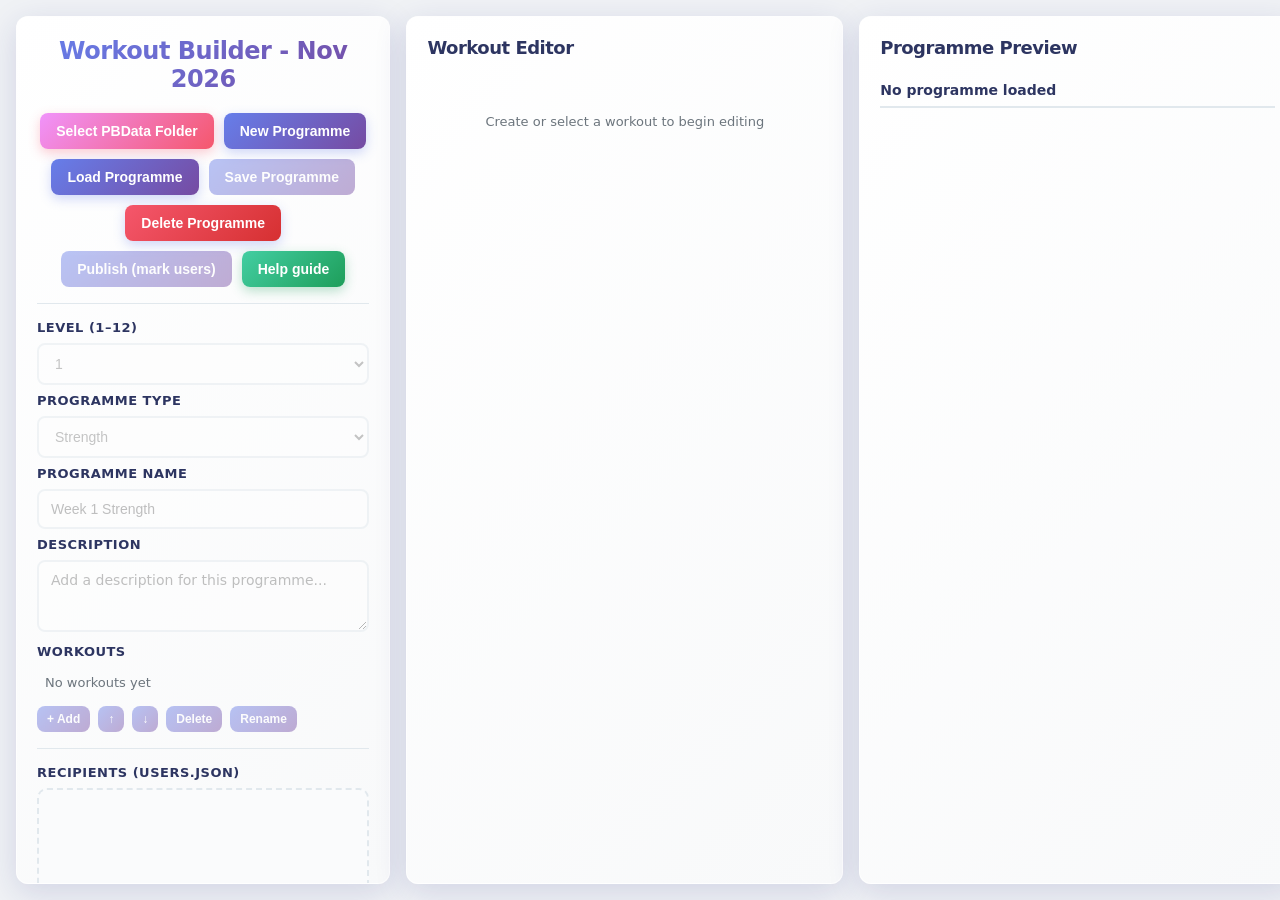
==== ProgrammeBuilder.html @ 5a9f284b "Add files via upload Add ProgrammeBuilder" ====
<!doctype html>
<html lang="en">
<head>
  <meta charset="utf-8" />
  <meta name="viewport" content="width=device-width,initial-scale=1" />
  <title>Programme Builder – Prototype</title>
  <style>
    html,body{height:100%;margin:0;font-family:'Inter',system-ui,-apple-system,BlinkMacSystemFont,'Segoe UI',Roboto,Arial,sans-serif;color:#1a1a2e;background:#f0f2f5}
    .app{display:grid;grid-template-columns:30% 35% 35%;height:100vh;gap:16px;padding:16px;box-sizing:border-box}
    .panel{background:linear-gradient(135deg, #ffffff 0%, #f8f9fa 100%);border-radius:12px;box-shadow:0 8px 32px rgba(31, 38, 135, 0.15);padding:20px;overflow:auto;border:1px solid rgba(255,255,255,0.8)}
    h2{margin:0 0 16px 0;font-size:18px;font-weight:700;color:#2d3561;letter-spacing:-0.5px}
    .controls{display:flex;gap:10px;flex-wrap:wrap;justify-content:center}
    button{padding:10px 16px;border-radius:8px;border:none;background:linear-gradient(135deg, #667eea 0%, #764ba2 100%);color:#fff;cursor:pointer;font-weight:600;font-size:14px;transition:all 0.3s ease;box-shadow:0 4px 12px rgba(102, 126, 234, 0.3)}
    button:hover{transform:translateY(-2px);box-shadow:0 6px 20px rgba(102, 126, 234, 0.4)}
    button:active{transform:translateY(0)}
    #btn-select-folder{background:linear-gradient(135deg, #f093fb 0%, #f5576c 100%);box-shadow:0 4px 12px rgba(245, 87, 108, 0.3)}
    #btn-select-folder:hover{box-shadow:0 6px 20px rgba(245, 87, 108, 0.4)}
    #btn-help{background:linear-gradient(135deg, #43cea2 0%, #1e9e5a 100%);box-shadow:0 4px 12px rgba(30, 158, 90, 0.3)}
    #btn-help:hover{box-shadow:0 6px 20px rgba(30, 158, 90, 0.4)}
    input[type=text],select,textarea{width:100%;padding:10px 12px;border-radius:8px;border:2px solid #e1e8ed;box-sizing:border-box;font-size:14px;transition:all 0.3s ease;background:#fff}
    input[type=text]:focus,select:focus,textarea:focus{outline:none;border-color:#667eea;box-shadow:0 0 0 3px rgba(102, 126, 234, 0.1)}
    .list{border:2px dashed #e1e8ed;padding:12px;border-radius:10px;min-height:40px;background:#fafbfc}
    .exercise-line{display:flex;gap:8px;align-items:center;padding:6px;border-radius:6px}
    .exercise-line.active{background:#f0f4ff}
    .col-label{font-weight:700;margin-bottom:8px;color:#2d3561;font-size:13px;text-transform:uppercase;letter-spacing:0.5px}
    .workout-list{display:flex;flex-direction:column;gap:8px}
    .workout-item{padding:12px 16px;border-radius:10px;border:2px solid #e1e8ed;cursor:pointer;background:#fff;transition:all 0.25s ease;font-weight:500;display:flex;justify-content:space-between;align-items:center}
    .workout-item:hover{border-color:#667eea;transform:translateX(4px);box-shadow:0 4px 12px rgba(102, 126, 234, 0.15)}
    .workout-item.active{border-color:#667eea;background:linear-gradient(135deg, #667eea15 0%, #764ba215 100%);box-shadow:0 4px 16px rgba(102, 126, 234, 0.2)}
    .workout-name{flex:1}
    .workout-icons{display:flex;gap:8px;opacity:0.5;transition:opacity 0.2s ease}
    .workout-item:hover .workout-icons{opacity:1}
    .workout-icon{padding:4px 6px;border-radius:4px;transition:all 0.2s ease;font-size:14px}
    .workout-icon:hover{background:rgba(102, 126, 234, 0.15);transform:scale(1.1)}
    .three-rows{display:grid;grid-template-rows:1fr 1fr 1fr;gap:12px;height:calc(100% - 40px)}
    .list-toolbar{display:flex;gap:8px;margin-top:8px}
    .program-preview{white-space:pre-wrap;font-family:'SF Mono','Monaco','Consolas',monospace;font-size:13px;line-height:1.6;color:#4a5568}
    .flex{display:flex;align-items:center;gap:8px}
    .small{font-size:12px;padding:6px 10px;box-shadow:0 2px 8px rgba(102, 126, 234, 0.2)}
    .modal{position:fixed;inset:0;background:rgba(26, 26, 46, 0.6);backdrop-filter:blur(4px);display:flex;align-items:center;justify-content:center;z-index:1000}
    .modal-card{background:#fff;padding:24px;border-radius:16px;width:400px;max-width:92%;box-shadow:0 20px 60px rgba(0,0,0,0.3);border:1px solid rgba(255,255,255,0.8)}
    .modal-card.wide{width:500px}
    .modal-header{font-size:20px;font-weight:700;margin-bottom:20px;color:#2d3561}
    .modal-buttons{display:flex;gap:10px;margin-top:20px;justify-content:flex-end}
    .btn-primary{background:linear-gradient(135deg, #667eea 0%, #764ba2 100%);color:#fff;border:none;box-shadow:0 4px 12px rgba(102, 126, 234, 0.4)}
    .btn-primary:hover{box-shadow:0 6px 20px rgba(102, 126, 234, 0.5);transform:translateY(-2px)}
    .btn-secondary{background:linear-gradient(135deg, #6c757d 0%, #495057 100%);color:#fff;border:none}
    .btn-secondary:hover{background:linear-gradient(135deg, #5a6268 0%, #343a40 100%)}
    .row{display:flex;gap:8px}
    .muted{color:#6c757d;font-size:13px}
    hr{border:none;border-top:1px solid #e1e8ed;margin:16px 0}
    .form-group{margin-bottom:16px}
    .form-label{display:block;font-weight:600;margin-bottom:8px;font-size:14px;color:#2d3561}
    .video-list{max-height:300px;overflow-y:auto;border:2px solid #e1e8ed;border-radius:10px;margin-top:8px;background:#fafbfc}
    .video-item{padding:12px 16px;cursor:pointer;border-bottom:1px solid #e1e8ed;transition:all 0.2s ease;font-weight:500}
    .video-item:hover{background:linear-gradient(90deg, #667eea10 0%, #764ba210 100%)}
    .video-item.selected{background:linear-gradient(135deg, #667eea 0%, #764ba2 100%);color:#fff;border-left:4px solid #fff;font-weight:600}
    .video-item:last-child{border-bottom:none}
    .exercise-display{padding:12px;background:#fff;border-radius:10px;margin-bottom:8px;cursor:pointer;border:2px solid #e1e8ed;transition:all 0.25s ease;box-shadow:0 2px 8px rgba(0,0,0,0.05);display:flex;justify-content:space-between;align-items:center}
    .exercise-display:hover{border-color:#667eea;transform:translateX(4px);box-shadow:0 4px 12px rgba(102, 126, 234, 0.15)}
    .exercise-display.active{background:linear-gradient(135deg, #ffeaa715 0%, #f5576c15 100%);border-color:#f5576c;box-shadow:0 4px 16px rgba(245, 87, 108, 0.2)}
    .exercise-content{flex:1}
    .exercise-edit-icon{font-size:16px;opacity:0.5;transition:all 0.2s ease;padding:4px 8px;border-radius:6px}
    .exercise-edit-icon:hover{opacity:1;background:rgba(102, 126, 234, 0.1);transform:scale(1.1)}
    .exercise-title{font-weight:700;margin-bottom:6px;color:#2d3561;font-size:14px}
    .exercise-detail{font-size:12px;color:#6c757d;margin-bottom:2px}
    #folder-status{background:linear-gradient(135deg, #667eea15 0%, #764ba215 100%);border:2px solid #667eea;border-radius:10px;padding:12px;margin-top:12px;font-weight:600;color:#2d3561}
    #meta-view{font-weight:600;color:#2d3561;font-size:14px;padding:8px 0;border-bottom:2px solid #e1e8ed}
    .app-title{font-size:24px;font-weight:800;color:#2d3561;margin-bottom:20px;text-align:center;letter-spacing:-0.5px;background:linear-gradient(135deg, #667eea 0%, #764ba2 100%);-webkit-background-clip:text;-webkit-text-fill-color:transparent;background-clip:text}
    button:disabled,input:disabled,select:disabled,textarea:disabled{opacity:0.45;cursor:not-allowed;box-shadow:none}
    button:disabled:hover,button:disabled:active{transform:none;box-shadow:none}
  </style>
</head>
<body>
  <div class="app">
    <div class="panel" id="left-panel">
      <div class="app-title">Workout Builder - Nov 2026</div>
      
      <div class="controls">
        <button id="btn-select-folder">Select PBData Folder</button>
        <button id="btn-new">New Programme</button>
        <button id="btn-load">Load Programme</button>
        <button id="btn-save">Save Programme</button>
        <button id="btn-delete-programme" style="background:linear-gradient(135deg, #f5576c 0%, #d63031 100%)">Delete Programme</button>
        <button id="btn-publish">Publish (mark users)</button>
        <button id="btn-help">Help guide</button>
      </div>
      
      <div id="folder-status" class="muted" style="margin-top:8px;padding:8px;background:#f0f8ff;border-radius:4px;display:none">
        📁 <span id="folder-name">No folder selected</span>
      </div>

      <hr />

      <div>
        <div class="col-label">Level (1–12)</div>
        <select id="level-select"></select>
      </div>

      <div style="margin-top:8px">
        <div class="col-label">Programme Type</div>
        <select id="type-select">
          <option>Strength</option>
          <option>Speed</option>
          <option>Power</option>
          <option>Endurance</option>
          <option>Fat Loss</option>
        </select>
      </div>

      <div style="margin-top:8px">
        <div class="col-label">Programme name</div>
        <input id="programme-name" type="text" placeholder="Week 1 Strength" />
      </div>

      <div style="margin-top:8px">
        <div class="col-label">Description</div>
        <textarea id="programme-description" rows="3" placeholder="Add a description for this programme..." style="resize:vertical;font-family:inherit"></textarea>
      </div>

      <div style="margin-top:8px">
        <div class="col-label">Workouts</div>
        <div class="workout-list" id="workout-list"></div>
        <div class="list-toolbar">
          <button id="add-workout" class="small">+ Add</button>
          <button id="workout-up" class="small">↑</button>
          <button id="workout-down" class="small">↓</button>
          <button id="del-workout" class="small">Delete</button>
          <button id="rename-workout" class="small">Rename</button>
        </div>
      </div>

      <hr />

      <div>
        <div class="col-label">Recipients (users.json)</div>
        <div id="recipients" class="list" style="min-height:80px"></div>
      </div>
    </div>

    <div class="panel" id="middle-panel">
      <h2>Workout Editor</h2>
      <div id="no-workout-msg" class="muted" style="text-align:center;padding:40px 20px">
        Create or select a workout to begin editing
      </div>
      <div class="three-rows" id="editor-rows" style="display:none">
        <div>
          <div class="col-label">Warm up</div>
          <div id="wu-list" class="list"></div>
          <div class="list-toolbar">
            <button id="wu-add">+ Add</button>
            <button id="wu-up">↑</button>
            <button id="wu-down">↓</button>
            <button id="wu-del">Delete</button>
          </div>
        </div>

        <div>
          <div class="col-label">Main theme</div>
          <div id="mt-list" class="list"></div>
          <div class="list-toolbar">
            <button id="mt-add">+ Add</button>
            <button id="mt-up">↑</button>
            <button id="mt-down">↓</button>
            <button id="mt-del">Delete</button>
          </div>
        </div>

        <div>
          <div class="col-label">Cool down</div>
          <div id="cd-list" class="list"></div>
          <div class="list-toolbar">
            <button id="cd-add">+ Add</button>
            <button id="cd-up">↑</button>
            <button id="cd-down">↓</button>
            <button id="cd-del">Delete</button>
          </div>
        </div>
      </div>
    </div>

    <div class="panel" id="right-panel">
      <h2>Programme Preview</h2>
      <div class="muted" id="meta-view">No programme loaded</div>
      <div style="height:12px"></div>
      <div id="preview" class="program-preview"></div>
    </div>
  </div>

  <!-- Rename Workout Modal -->
  <div id="rename-modal" class="modal" style="display:none">
    <div class="modal-card">
      <div class="modal-header">Rename Workout</div>
      <input type="text" id="rename-input" placeholder="Enter workout name" />
      <div class="modal-buttons">
        <button id="rename-cancel">Cancel</button>
        <button id="rename-confirm" class="btn-primary">Rename</button>
      </div>
    </div>
  </div>

  <!-- Add Exercise Modal -->
  <div id="exercise-modal" class="modal" style="display:none">
    <div class="modal-card wide">
      <div class="modal-header" id="exercise-modal-title">Add Exercise</div>
      
      <div class="form-group">
        <label class="form-label">Choose exercise that has a demo video</label>
        <button id="browse-video-btn" style="width:100%">Browse for Video...</button>
        <div id="selected-video" class="muted" style="margin-top:8px">No video selected</div>
      </div>

      <div class="form-group">
        <label class="form-label">Describe exercise that has no accompanying video</label>
        <input type="text" id="exercise-name" placeholder="e.g., Complex 1, Custom arm pyramid" />
        <div class="muted" style="margin-top:6px">Fills in automatically when you select a video. For an exercise with no video, leave the video empty and type the name yourself.</div>
      </div>

      <div class="form-group">
        <label class="form-label">Load</label>
        <input type="text" id="exercise-load" placeholder="e.g., 20kg, bodyweight, resistance band" />
      </div>

      <div class="form-group">
        <label class="form-label">Organization</label>
        <input type="text" id="exercise-org" placeholder="e.g., 3 sets of 10, to failure, 30 secs x 3" />
      </div>

      <div class="form-group">
        <label class="form-label">Coaching Point</label>
        <input type="text" id="exercise-coaching" placeholder="e.g., slow down, fast up" />
      </div>

      <div class="modal-buttons">
        <button id="exercise-cancel">Cancel</button>
        <button id="exercise-confirm" class="btn-primary">Add Exercise</button>
      </div>
    </div>
  </div>

  <!-- Video Picker Modal -->
  <div id="video-picker-modal" class="modal" style="display:none">
    <div class="modal-card wide">
      <div class="modal-header">Select Video</div>
      
      <div class="form-group" style="margin-bottom:12px">
        <input type="text" id="video-search" placeholder="Search exercises..." style="margin-bottom:8px" />
        <div style="display:flex;gap:8px;flex-wrap:wrap">
          <label style="display:flex;align-items:center;gap:4px;cursor:pointer">
            <input type="checkbox" id="filter-barbell" class="equipment-filter" value="barbell" />
            <span>Barbell</span>
          </label>
          <label style="display:flex;align-items:center;gap:4px;cursor:pointer">
            <input type="checkbox" id="filter-dumbbell" class="equipment-filter" value="dumbbell" />
            <span>Dumbbell</span>
          </label>
          <label style="display:flex;align-items:center;gap:4px;cursor:pointer">
            <input type="checkbox" id="filter-band" class="equipment-filter" value="band" />
            <span>Band</span>
          </label>
        </div>
      </div>
      
      <div id="video-picker-list" class="video-list"></div>
      <div class="modal-buttons">
        <button id="video-picker-cancel">Cancel</button>
        <button id="video-picker-confirm" class="btn-primary">Select</button>
      </div>
    </div>
  </div>

  <!-- Programme Picker Modal -->
  <div id="programme-picker-modal" class="modal" style="display:none">
    <div class="modal-card">
      <div class="modal-header">Load Programme</div>
      <div id="programme-picker-list" class="video-list"></div>
      <div class="modal-buttons">
        <button id="programme-picker-cancel">Cancel</button>
        <button id="programme-picker-confirm" class="btn-primary">Load</button>
      </div>
    </div>
  </div>

  <!-- Delete Programme unavailable message -->
  <div id="delete-unavailable-modal" class="modal" style="display:none">
    <div class="modal-card">
      <div class="modal-header">Delete Programme</div>
      <div>Programme deletion is currently only available via the Azure portal.</div>
      <div class="modal-buttons">
        <button id="delete-unavailable-close" class="btn-primary">Close</button>
      </div>
    </div>
  </div>

  <!-- Delete Programme Modal -->
  <div id="delete-programme-modal" class="modal" style="display:none">
    <div class="modal-card">
      <div class="modal-header">Delete Programme</div>
      <div id="delete-programme-list" class="video-list"></div>
      <div class="modal-buttons">
        <button id="delete-programme-cancel">Cancel</button>
        <button id="delete-programme-confirm" style="background:linear-gradient(135deg, #f5576c 0%, #d63031 100%);color:#fff;border:none">Delete Selected</button>
      </div>
    </div>
  </div>

  <!-- Help guide: opened in a new tab by the "Help guide" button -->
  <script type="text/html" id="help-template">
<!doctype html>
<html lang="en">
<head>
  <meta charset="utf-8" />
  <meta name="viewport" content="width=device-width,initial-scale=1" />
  <title>Workout Builder – Help Guide</title>
  <style>
    html{scroll-behavior:smooth}
    body{margin:0;background:#f0f2f5;color:#1a1a2e;font-family:'Inter',system-ui,-apple-system,BlinkMacSystemFont,'Segoe UI',Roboto,Arial,sans-serif;line-height:1.6;font-size:16px}
    .wrap{max-width:860px;margin:0 auto;padding:32px 20px 80px}
    header{text-align:center;margin-bottom:28px}
    h1{font-size:30px;margin:0 0 6px 0;color:#2d3561;letter-spacing:-0.5px}
    .sub{color:#6c757d;margin:0}
    .card{background:#fff;border-radius:12px;box-shadow:0 8px 32px rgba(31,38,135,0.12);padding:24px 28px;margin-bottom:20px}
    h2{font-size:22px;color:#2d3561;margin:0 0 12px 0;padding-top:4px}
    h3{font-size:17px;color:#2d3561;margin:22px 0 8px 0}
    p{margin:0 0 12px 0}
    ul,ol{margin:0 0 12px 0;padding-left:22px}
    li{margin-bottom:6px}
    a{color:#5a67d8}
    .toc ol{columns:2;column-gap:32px;padding-left:22px}
    .toc li{break-inside:avoid}
    .btn{display:inline-block;padding:2px 10px;border-radius:6px;background:linear-gradient(135deg,#667eea 0%,#764ba2 100%);color:#fff;font-weight:600;font-size:14px;white-space:nowrap}
    .btn.red{background:linear-gradient(135deg,#f5576c 0%,#d63031 100%)}
    .btn.grey{background:#adb5bd}
    .label{font-weight:700;color:#2d3561}
    .note,.warn,.tip{border-radius:10px;padding:12px 16px;margin:14px 0}
    .tip{background:#eef7ee;border-left:5px solid #38a169}
    .note{background:#eef2ff;border-left:5px solid #667eea}
    .warn{background:#fff4e5;border-left:5px solid #ed8936}
    .note b,.warn b,.tip b{display:block;margin-bottom:2px}
    table{border-collapse:collapse;width:100%;margin:8px 0 14px 0;font-size:15px}
    th,td{border:1px solid #e1e8ed;padding:8px 10px;text-align:left;vertical-align:top}
    th{background:#f4f6fb;color:#2d3561}
    code{background:#f4f6fb;border-radius:4px;padding:1px 6px;font-size:14px}
    .top{font-size:13px;margin-top:14px;text-align:right}
    @media (max-width:640px){.toc ol{columns:1}.card{padding:18px}}
    @media print{body{background:#fff}.card{box-shadow:none;border:1px solid #ddd;page-break-inside:avoid}.top{display:none}}
  </style>
</head>
<body>
<div class="wrap">

  <header>
    <h1>Workout Builder – Help Guide</h1>
    <p class="sub">How to create a training programme and save it to Azure, step by step.</p>
  </header>

  <div class="card toc" id="top">
    <h2>Contents</h2>
    <ol>
      <li><a href="#before">Before you start</a></li>
      <li><a href="#screen">The screen at a glance</a></li>
      <li><a href="#quickstart">Quick start: your first programme</a></li>
      <li><a href="#begin">Starting: New or Load</a></li>
      <li><a href="#details">Programme details</a></li>
      <li><a href="#workouts">Workouts</a></li>
      <li><a href="#exercises">Adding an exercise</a></li>
      <li><a href="#editing">Editing, moving and deleting exercises</a></li>
      <li><a href="#preview">Checking your work (Programme Preview)</a></li>
      <li><a href="#saving">Saving to Azure</a></li>
      <li><a href="#loading">Loading and deleting saved programmes</a></li>
      <li><a href="#publish">Publish and Recipients</a></li>
      <li><a href="#careful">Important things to know</a></li>
      <li><a href="#trouble">Troubleshooting</a></li>
    </ol>
  </div>

  <div class="card" id="before">
    <h2>1. Before you start</h2>
    <ul>
      <li>You need an internet connection. Programmes are saved to, and loaded from, Azure (the online storage the PT Me app uses). Nothing is saved on your own computer.</li>
      <li>Leave the page open while you work. If you close or refresh it, anything you haven't saved is lost.</li>
      <li>The exercises you can choose from come from a list of demo videos that has already been set up for you. If a video you expect is missing, see <a href="#trouble">Troubleshooting</a>.</li>
      <li>You do not need to use the <span class="btn">Select PBData Folder</span> button (if you can see it). Ignore it.</li>
    </ul>
    <div class="top"><a href="#top">↑ Back to contents</a></div>
  </div>

  <div class="card" id="screen">
    <h2>2. The screen at a glance</h2>
    <p>The page has three columns.</p>
    <table>
      <tr><th style="width:26%">Column</th><th>What it is for</th></tr>
      <tr><td class="label">Left</td><td>The buttons for starting, loading, saving and deleting, plus the programme's details (level, type, name, description) and its list of workouts.</td></tr>
      <tr><td class="label">Middle: Workout Editor</td><td>Where you build the selected workout. It has three sections: <b>Warm up</b>, <b>Main theme</b> and <b>Cool down</b>.</td></tr>
      <tr><td class="label">Right: Programme Preview</td><td>A plain-text summary of the whole programme, updating as you work. Use it to check everything reads correctly.</td></tr>
    </table>
    <div class="note"><b>Greyed-out buttons and boxes</b>Many controls are faded until you've started a programme (see <a href="#begin">Starting: New or Load</a>). That's normal. <span class="btn">Publish</span> stays faded until the programme contains at least one exercise.</div>
    <div class="top"><a href="#top">↑ Back to contents</a></div>
  </div>

  <div class="card" id="quickstart">
    <h2>3. Quick start: your first programme</h2>
    <p>This is the whole job from start to finish. Each step is explained in more detail in the sections after it.</p>
    <ol>
      <li>Click <span class="btn">New Programme</span>, type a name (for example <code>Week 1 Strength</code>) and click OK.</li>
      <li>On the left, choose the <b>Level</b> (1–12) and <b>Programme Type</b>, and add a <b>Description</b> if you wish.</li>
      <li>A first workout, <b>Workout 1</b>, is created for you. Click <span class="btn">Rename</span> if you want a different name.</li>
      <li>In the middle column, under <b>Warm up</b>, click <span class="btn">+ Add</span>.</li>
      <li>Click <span class="btn">Browse for Video...</span>, search for the exercise, click it, then click <span class="btn">Select</span>.</li>
      <li>Fill in <b>Load</b>, <b>Organization</b> and <b>Coaching Point</b>, then click <span class="btn">Add Exercise</span>.</li>
      <li>Repeat steps 4–6 to build up <b>Warm up</b>, <b>Main theme</b> and <b>Cool down</b>.</li>
      <li>Add more workouts with <span class="btn">+ Add</span> in the Workouts list (or copy one with the 📋 icon) and fill them in the same way.</li>
      <li>Read through the <b>Programme Preview</b> on the right to check it.</li>
      <li>Click <span class="btn">Save Programme</span>. Wait for the message <code>Saved to ptme-admin-programmes/…</code>. You're done.</li>
    </ol>
    <div class="top"><a href="#top">↑ Back to contents</a></div>
  </div>

  <div class="card" id="begin">
    <h2>4. Starting: New or Load</h2>
    <p>When the page first opens, most of the screen is greyed out. You have to either start a new programme or open a saved one.</p>

    <h3>Start a new programme</h3>
    <ol>
      <li>Click <span class="btn">New Programme</span>.</li>
      <li>A small box asks for the programme name. Type it and click OK. (You can change it later.)</li>
      <li>The programme is created with one empty workout called <b>Workout 1</b>, and all the left-hand boxes become usable.</li>
    </ol>

    <h3>Open a saved programme</h3>
    <ol>
      <li>Click <span class="btn">Load Programme</span>.</li>
      <li>A list of every saved programme in Azure appears. Click the one you want (it turns purple).</li>
      <li>Click <span class="btn">Load</span>. A message confirms <code>Loaded: …</code>.</li>
    </ol>
    <div class="warn"><b>Careful</b>Starting a new programme or loading another one replaces whatever is on screen, and it does <u>not</u> ask whether you want to save first. Save your work before you do either.</div>
    <div class="top"><a href="#top">↑ Back to contents</a></div>
  </div>

  <div class="card" id="details">
    <h2>5. Programme details</h2>
    <p>These are in the left column, under the buttons.</p>
    <table>
      <tr><th style="width:26%">Box</th><th>What to enter</th></tr>
      <tr><td class="label">Level (1–12)</td><td>The PT Me level this programme is for.</td></tr>
      <tr><td class="label">Programme Type</td><td>Choose one: Strength, Speed, Power, Endurance or Fat Loss.</td></tr>
      <tr><td class="label">Programme name</td><td>The name of the programme, for example <code>Week 1 Strength</code>.</td></tr>
      <tr><td class="label">Description</td><td>A short description of the programme. Optional, but helpful.</td></tr>
    </table>
    <p>Changes appear in the Programme Preview straight away.</p>
    <div class="note"><b>About the saved file name</b>The first time you save, the file is named automatically from the date, name, level and type, for example <code>2026-11-05_Week-1-Strength_Level3_Strength.json</code>. If you change the name, level or type <u>after</u> the first save, the file keeps its original name. The new details are still saved inside it. See <a href="#saving">Saving to Azure</a>.</div>
    <div class="top"><a href="#top">↑ Back to contents</a></div>
  </div>

  <div class="card" id="workouts">
    <h2>6. Workouts</h2>
    <p>A programme is made up of workouts. They are listed in the left column under <b>Workouts</b>. The workout with the coloured outline is the one you're currently editing in the middle column.</p>

    <h3>Select a workout</h3>
    <p>Click its name. The middle column changes to show that workout.</p>

    <h3>Add a workout</h3>
    <p>Click <span class="btn">+ Add</span> under the Workouts list. It is named <b>Workout 2</b>, <b>Workout 3</b> and so on, and is selected straight away.</p>

    <h3>Rename a workout</h3>
    <p>Select it and click <span class="btn">Rename</span>, or hover over it and click the ✏️ icon. Type the new name and click <span class="btn">Rename</span> (or press Enter).</p>

    <h3>Copy a workout</h3>
    <p>Hover over the workout and click the 📋 icon. An identical copy named <b>… (Copy)</b> is placed straight after it. This is the quickest way to build similar workouts: copy one, then change the exercises that differ.</p>

    <h3>Change the order</h3>
    <p>Select the workout, then use <span class="btn">↑</span> or <span class="btn">↓</span> to move it up or down the list.</p>

    <h3>Delete a workout</h3>
    <p>Select it and click <span class="btn">Delete</span>, or hover and click the 🗑️ icon. You'll be asked to confirm. This removes the workout and every exercise in it.</p>
    <div class="top"><a href="#top">↑ Back to contents</a></div>
  </div>

  <div class="card" id="exercises">
    <h2>7. Adding an exercise</h2>
    <p>Each workout has three sections in the middle column: <b>Warm up</b>, <b>Main theme</b> and <b>Cool down</b>. Each has its own <span class="btn">+ Add</span> button. Click the one for the section you want to add to.</p>
    <p>The <b>Add Exercise</b> box that opens has two ways to name the exercise. Use whichever fits.</p>

    <h3>A. An exercise that has a demo video</h3>
    <ol>
      <li>Under <b>Choose exercise that has a demo video</b>, click <span class="btn">Browse for Video...</span>.</li>
      <li>A list of videos appears. Type in the search box to narrow it down, or tick <b>Barbell</b>, <b>Dumbbell</b> or <b>Band</b> to show only exercises using that equipment.</li>
      <li>Click the exercise you want (it turns purple), then click <span class="btn">Select</span>.</li>
      <li>The exercise name fills in automatically, for example <b>Goblet Squat</b>. You can change the wording in the name box if you wish.</li>
    </ol>
    <div class="note"><b>Only the right videos are shown</b>Each section shows only its own videos: Warm up shows videos starting <code>wu_</code>, Main theme shows <code>mt_</code>, and Cool down shows <code>cd_</code>. If an exercise isn't in the list, check you're adding it to the right section.</div>
    <div class="tip"><b>Search and tick-boxes are remembered</b>The picker remembers your last search and ticked boxes. If the list looks shorter than expected, check whether a search term or tick-box is still set from last time.</div>

    <h3>B. A custom exercise with no video</h3>
    <p>For something with no demo video, such as <i>Complex 1</i> or <i>Custom arm pyramid</i>:</p>
    <ol>
      <li>Leave the video part empty.</li>
      <li>Under <b>Describe exercise that has no accompanying video</b>, type the name the athletes will recognise.</li>
    </ol>
    <p>You must give the exercise a name <u>or</u> pick a video. If you do neither, you'll be asked to.</p>

    <h3>C. The three details (needed for every exercise)</h3>
    <table>
      <tr><th style="width:26%">Box</th><th>What to enter</th></tr>
      <tr><td class="label">Load</td><td>What the athlete uses or lifts. For example <code>20kg</code>, <code>bodyweight</code>, <code>resistance band</code>.</td></tr>
      <tr><td class="label">Organization</td><td>How the work is organised. For example <code>3 sets of 10</code>, <code>to failure</code>, <code>30 secs x 3</code>.</td></tr>
      <tr><td class="label">Coaching Point</td><td>The key instruction for the athlete. For example <code>slow down, fast up</code>.</td></tr>
    </table>
    <p>All three must be filled in, or the exercise won't be added.</p>
    <p>When you're ready, click <span class="btn">Add Exercise</span>. It appears at the bottom of that section's list. To leave without adding anything, click <span class="btn">Cancel</span>, or click on the dark area outside the box.</p>
    <div class="top"><a href="#top">↑ Back to contents</a></div>
  </div>

  <div class="card" id="editing">
    <h2>8. Editing, moving and deleting exercises</h2>
    <p>Each exercise appears as a card showing its name, Load, Org (Organization) and CP (Coaching Point).</p>
    <table>
      <tr><th style="width:26%">To…</th><th>Do this</th></tr>
      <tr><td class="label">Select an exercise</td><td>Click its card. It gets a pink outline. The <span class="btn">↑</span>, <span class="btn">↓</span> and <span class="btn">Delete</span> buttons under that section act on the selected exercise.</td></tr>
      <tr><td class="label">Edit it</td><td>Click the ✏️ on the card, or double-click the card. Change anything, then click <span class="btn">Save Changes</span>.</td></tr>
      <tr><td class="label">Change its video</td><td>Edit it, click <span class="btn">Browse for Video...</span> and choose another. The name updates automatically only if you hadn't typed your own name.</td></tr>
      <tr><td class="label">Move it</td><td>Select it, then click <span class="btn">↑</span> or <span class="btn">↓</span>. Moves are within that section only.</td></tr>
      <tr><td class="label">Delete it</td><td>Select it, then click <span class="btn">Delete</span> and confirm.</td></tr>
    </table>
    <div class="warn"><b>No undo, and no "remove video"</b>Deleted exercises and workouts can't be brought back. Also, once an exercise has a video you can swap it for another one but can't remove it. To make it a no-video exercise, delete it and add it again as a custom one.</div>
    <div class="top"><a href="#top">↑ Back to contents</a></div>
  </div>

  <div class="card" id="preview">
    <h2>9. Checking your work (Programme Preview)</h2>
    <p>The right-hand column shows the whole programme as plain text: the programme details, then every workout with its Warm up, Main theme and Cool down exercises, each with its Load, Org and CP.</p>
    <p>Read it through before you save. It's the best way to catch typos, missing exercises or a wrong level.</p>
    <div class="top"><a href="#top">↑ Back to contents</a></div>
  </div>

  <div class="card" id="saving">
    <h2>10. Saving to Azure</h2>
    <ol>
      <li>Click <span class="btn">Save Programme</span>.</li>
      <li>Wait a moment. A message appears: <code>Saved to ptme-admin-programmes/&lt;file name&gt;</code>. If you don't see that message, it hasn't saved. See <a href="#trouble">Troubleshooting</a>.</li>
    </ol>
    <h3>New programmes and re-saving</h3>
    <ul>
      <li><b>First save of a new programme:</b> a new file is created, named from the date, programme name, level and type.</li>
      <li><b>Saving a programme you loaded, or have already saved:</b> the same file is overwritten with your latest version. No duplicate is created.</li>
    </ul>
    <div class="warn"><b>Overwriting replaces the old version</b>There is no history, so you can't go back to an earlier version of a saved programme. If you want to keep the original while experimenting, ask for help to save a copy first.</div>
    <div class="tip"><b>Save often</b>Save every few minutes while you're building a long programme, not just at the end.</div>
    <div class="top"><a href="#top">↑ Back to contents</a></div>
  </div>

  <div class="card" id="loading">
    <h2>11. Loading and deleting saved programmes</h2>
    <h3>Loading</h3>
    <p>See <a href="#begin">Starting: New or Load</a>. Once loaded, the programme can be edited and saved over the original.</p>
    <h3>Deleting a saved programme</h3>
    <p>Deleting can't be done from this tool at the moment. If you click the red <span class="btn red">Delete Programme</span> button, a message tells you that programme deletion is currently only available via the Azure portal.</p>
    <p>To delete a programme, ask whoever manages the Azure storage. They remove the file from the <code>ptme-admin-programmes</code> container in the Azure portal.</p>
    <div class="warn"><b>Permanent</b>Deleting a file from Azure can't be undone. Make sure the right file name is given.</div>
    <div class="top"><a href="#top">↑ Back to contents</a></div>
  </div>

  <div class="card" id="publish">
    <h2>12. Publish and Recipients</h2>
    <p>The <span class="btn">Publish</span> button and the <b>Recipients</b> box at the bottom of the left column are not switched on yet. Clicking Publish does nothing for now.</p>
    <p>Publish only becomes clickable once your programme has at least one exercise. For now, a saved programme is stored in Azure but isn't sent to any users from this tool.</p>
    <div class="top"><a href="#top">↑ Back to contents</a></div>
  </div>

  <div class="card" id="careful">
    <h2>13. Important things to know</h2>
    <ul>
      <li><b>No warning about unsaved work.</b> Starting a new programme, loading another, refreshing the page or closing the tab all discard your changes without asking.</li>
      <li><b>No undo.</b> Deleting a workout, an exercise or a saved programme is final.</li>
      <li><b>Saving overwrites.</b> Re-saving replaces the previous version in Azure.</li>
      <li><b>Pop-up boxes need an answer.</b> Messages and confirmations appear as pop-ups at the top of the browser. Read them. They tell you whether something worked.</li>
      <li><b>Clicking the dark area outside a box closes it</b> without saving what you typed in it.</li>
      <li><b>Keep to the section.</b> Warm up, Main theme and Cool down only offer their own videos. Pick the section first.</li>
    </ul>
    <div class="top"><a href="#top">↑ Back to contents</a></div>
  </div>

  <div class="card" id="trouble">
    <h2>14. Troubleshooting</h2>
    <table>
      <tr><th style="width:34%">What you see</th><th>What to do</th></tr>
      <tr><td>Most boxes and buttons are faded</td><td>Normal until you click <b>New Programme</b> or <b>Load Programme</b>.</td></tr>
      <tr><td>"Select a workout first" or "Select a workout to…"</td><td>Click a workout's name in the left column, then try again.</td></tr>
      <tr><td>"Select an exercise to delete / move"</td><td>Click an exercise card in that section (pink outline), then try again.</td></tr>
      <tr><td>"All fields (Load, Organization, Coaching Point) are required"</td><td>Fill in all three boxes. Use something short like <code>n/a</code> if one genuinely doesn't apply.</td></tr>
      <tr><td>"Please type an exercise name, or select a video"</td><td>Add one or the other in the Add Exercise box.</td></tr>
      <tr><td>An exercise I expect isn't in the video list</td><td>1) Check you clicked <b>+ Add</b> in the right section (Warm up, Main theme or Cool down). 2) Clear the search box and untick Barbell/Dumbbell/Band. 3) If it still isn't there, its video hasn't been added to the exercise list yet. Ask the person who looks after the videos, or add it as a custom exercise.</td></tr>
      <tr><td>"ExerciseList.txt was not found…"</td><td>The list of videos is missing from Azure. Tell whoever manages the Azure storage.</td></tr>
      <tr><td>"No programme files found…"</td><td>Nothing has been saved to Azure yet. Create a new programme instead.</td></tr>
      <tr><td>"Could not reach Azure…" (network or CORS)</td><td>Check your internet connection and try again. If it keeps happening on a good connection, tell whoever manages the Azure storage and quote the message.</td></tr>
      <tr><td>"…failed (HTTP 401 / 403)"</td><td>Azure refused permission. Tell whoever manages the Azure storage and quote the message.</td></tr>
      <tr><td>"Error saving programme…"</td><td>Your work has <u>not</u> been saved. Don't close the page. Try again in a moment, and if it keeps failing, tell whoever manages the Azure storage.</td></tr>
      <tr><td>Clicking <b>Help guide</b> does nothing</td><td>Your browser may have blocked the pop-up. Allow pop-ups for this page and click it again.</td></tr>
    </table>
    <div class="top"><a href="#top">↑ Back to contents</a></div>
  </div>

</div>
<!--HELP_SCRIPT-->
</body>
</html>

  </script>

  <script>
    let state = { 
      programme: null, 
      currentFilename: null, // File on disk that the loaded programme came from / was last saved to
      renderedWorkoutIndex: -1, // Which workout the exercise editor was last showing
      activeWorkoutIndex: -1,
      activeExercises: { warmUp: -1, mainTheme: -1, coolDown: -1 },
      currentComponent: null, // 'warmUp', 'mainTheme', or 'coolDown'
      editingExerciseIndex: -1,
      selectedVideoFile: null,
      lastAutoName: '', // Name most recently filled in automatically from a video
      pbDataHandle: null, // File System Access API handle
      useFSAPI: false, // Whether File System Access API is available
      availableVideos: [], // List of videos for picker
      allVideos: [], // Unfiltered list
      selectedVideoInPicker: null,
      availableProgrammes: [], // List of programmes for picker
      selectedProgrammeInPicker: null,
      programmesToDelete: [], // List of programmes for deletion
      videoSearchTerm: '', // Persist search between uses
      videoEquipmentFilters: [] // Persist equipment filters
    }

    function $(id){ return document.getElementById(id) }

    // Makes text safe to put inside HTML (so characters like < > & can't break the display)
    function escapeHtml(value){
      return String(value === undefined || value === null ? '' : value)
        .replace(/&/g, '&amp;')
        .replace(/</g, '&lt;')
        .replace(/>/g, '&gt;')
        .replace(/"/g, '&quot;')
        .replace(/'/g, '&#39;')
    }

    // Forget which exercise was last clicked in each section (nothing selected)
    function resetActiveExercises(){
      state.activeExercises = { warmUp: -1, mainTheme: -1, coolDown: -1 }
    }

    // Opens the help guide (stored in the page as #help-template) in a new browser tab
    function openHelpGuide(){
      // Small script so the index links scroll smoothly to their sections inside the help tab
      const helpScript = "document.addEventListener('click',function(e){var a=e.target.closest('a[href^=\"#\"]');if(!a)return;e.preventDefault();var t=document.getElementById(a.getAttribute('href').slice(1));if(t){t.scrollIntoView({behavior:'smooth',block:'start'})}})"
      const html = $('help-template').textContent
        .replace('<!--HELP_SCRIPT-->', '<scr' + 'ipt>' + helpScript + '</scr' + 'ipt>')
      const blob = new Blob([html], { type: 'text/html' })
      const url = URL.createObjectURL(blob)
      const tab = window.open(url, '_blank')
      if(!tab) {
        alert('Your browser blocked the help guide from opening. Please allow pop-ups for this page and try again.')
      }
    }

    function initUI(){
      // Check if File System Access API is available
      if('showDirectoryPicker' in window) {
        state.useFSAPI = true
        $('btn-select-folder').style.display = 'inline-block'
      } else {
        $('btn-select-folder').style.display = 'none'
        console.log('File System Access API not available - using fallback file inputs')
      }
      
      // Populate level dropdown
      for(let i=1; i<=12; i++){ 
        let o = document.createElement('option')
        o.value = i
        o.textContent = i
        $('level-select').appendChild(o)
      }
      
      // Button handlers
      $('btn-select-folder').onclick = selectPBDataFolder
      $('btn-help').onclick = openHelpGuide
      $('btn-new').onclick = newProgramme
      $('btn-load').onclick = loadProgramme
      $('btn-save').onclick = saveProgramme
      $('btn-delete-programme').onclick = showDeleteUnavailableMessage
      $('delete-unavailable-close').onclick = hideDeleteUnavailableMessage
      $('add-workout').onclick = addWorkout
      $('workout-up').onclick = () => moveWorkout(-1)
      $('workout-down').onclick = () => moveWorkout(1)
      $('del-workout').onclick = deleteWorkout
      $('rename-workout').onclick = showRenameModal
      
      // Programme name changes
      $('programme-name').oninput = (e) => {
        if(state.programme) {
          state.programme.name = e.target.value
          renderPreview()
        }
      }
      
      // Programme description changes
      $('programme-description').oninput = (e) => {
        if(state.programme) {
          state.programme.description = e.target.value
          renderPreview()
        }
      }
      
      // Level changes
      $('level-select').onchange = (e) => {
        if(state.programme) {
          state.programme.level = parseInt(e.target.value)
          renderPreview()
        }
      }
      
      // Type changes
      $('type-select').onchange = (e) => {
        if(state.programme) {
          state.programme.type = e.target.value
          renderPreview()
        }
      }
      
      // Rename modal handlers
      $('rename-cancel').onclick = hideRenameModal
      $('rename-confirm').onclick = confirmRename
      $('rename-input').onkeypress = (e) => {
        if(e.key === 'Enter') confirmRename()
      }
      
      // Exercise modal handlers
      $('browse-video-btn').onclick = browseForVideo
      $('exercise-cancel').onclick = hideExerciseModal
      $('exercise-confirm').onclick = confirmExercise
      
      // Video picker modal handlers
      $('video-picker-cancel').onclick = hideVideoPickerModal
      $('video-picker-confirm').onclick = confirmVideoSelection
      
      // Video search and filters
      $('video-search').oninput = filterVideoList
      document.querySelectorAll('.equipment-filter').forEach(checkbox => {
        checkbox.onchange = filterVideoList
      })
      
      // Programme picker modal handlers
      $('programme-picker-cancel').onclick = hideProgrammePickerModal
      $('programme-picker-confirm').onclick = confirmProgrammeSelection
      
      // Delete programme modal handlers
      $('delete-programme-cancel').onclick = hideDeleteProgrammeModal
      $('delete-programme-confirm').onclick = confirmProgrammeDeletion
      
      // Exercise buttons - Warm Up
      $('wu-add').onclick = () => showExerciseModal('warmUp', -1)
      $('wu-del').onclick = () => deleteExercise('warmUp')
      $('wu-up').onclick = () => moveExercise('warmUp', -1)
      $('wu-down').onclick = () => moveExercise('warmUp', 1)
      
      // Exercise buttons - Main Theme
      $('mt-add').onclick = () => showExerciseModal('mainTheme', -1)
      $('mt-del').onclick = () => deleteExercise('mainTheme')
      $('mt-up').onclick = () => moveExercise('mainTheme', -1)
      $('mt-down').onclick = () => moveExercise('mainTheme', 1)
      
      // Exercise buttons - Cool Down
      $('cd-add').onclick = () => showExerciseModal('coolDown', -1)
      $('cd-del').onclick = () => deleteExercise('coolDown')
      $('cd-up').onclick = () => moveExercise('coolDown', -1)
      $('cd-down').onclick = () => moveExercise('coolDown', 1)
      
      renderAll()
    }

    function makeEmptyProgramme(name){
      return { 
        name: name || 'Untitled', 
        description: '',
        created: new Date().toISOString().slice(0,10), 
        level: 1, 
        type: 'Strength', 
        workouts: []
      }
    }

    function newProgramme(){
      const name = prompt('Enter programme name:', 'New Programme')
      if(!name) return
      
      state.programme = makeEmptyProgramme(name)
      state.currentFilename = null // brand new programme, not yet saved to any file
      resetActiveExercises()
      state.activeWorkoutIndex = -1
      
      // Add first workout automatically
      addWorkout()
      
      renderAll()
    }

    function addWorkout(){
      if(!state.programme) {
        alert('Create a new programme first')
        return
      }
      
      const workoutNumber = state.programme.workouts.length + 1
      const newWorkout = {
        name: `Workout ${workoutNumber}`,
        warmUp: [],
        mainTheme: [],
        coolDown: []
      }
      
      state.programme.workouts.push(newWorkout)
      state.activeWorkoutIndex = state.programme.workouts.length - 1
      
      renderAll()
    }

    function deleteWorkout(){
      if(!state.programme || state.activeWorkoutIndex === -1) {
        alert('Select a workout to delete')
        return
      }
      
      const workout = state.programme.workouts[state.activeWorkoutIndex]
      if(!confirm(`Delete "${workout.name}"?`)) return
      
      state.programme.workouts.splice(state.activeWorkoutIndex, 1)
      
      // Update active index
      if(state.programme.workouts.length === 0) {
        state.activeWorkoutIndex = -1
      } else if(state.activeWorkoutIndex >= state.programme.workouts.length) {
        state.activeWorkoutIndex = state.programme.workouts.length - 1
      }
      
      renderAll()
    }

    function duplicateWorkout(index){
      if(!state.programme) return
      
      const workout = state.programme.workouts[index]
      
      // Deep clone the workout
      const duplicate = JSON.parse(JSON.stringify(workout))
      
      // Update the name
      duplicate.name = `${workout.name} (Copy)`
      
      // Insert after the original
      state.programme.workouts.splice(index + 1, 0, duplicate)
      
      // Select the new duplicate
      state.activeWorkoutIndex = index + 1
      
      renderAll()
    }

    function moveWorkout(direction){
      if(!state.programme || state.activeWorkoutIndex === -1) {
        alert('Select a workout to move')
        return
      }
      
      const index = state.activeWorkoutIndex
      const newIndex = index + direction
      
      if(newIndex < 0 || newIndex >= state.programme.workouts.length) {
        return // Can't move outside bounds
      }
      
      // Swap workouts
      const temp = state.programme.workouts[index]
      state.programme.workouts[index] = state.programme.workouts[newIndex]
      state.programme.workouts[newIndex] = temp
      
      state.activeWorkoutIndex = newIndex
      state.renderedWorkoutIndex = newIndex // same workout, just moved - keep its selection
      renderAll()
    }

    function showRenameModal(){
      if(!state.programme || state.activeWorkoutIndex === -1) {
        alert('Select a workout to rename')
        return
      }
      
      const workout = state.programme.workouts[state.activeWorkoutIndex]
      $('rename-input').value = workout.name
      $('rename-modal').style.display = 'flex'
      $('rename-input').focus()
      $('rename-input').select()
    }

    function hideRenameModal(){
      $('rename-modal').style.display = 'none'
    }

    function confirmRename(){
      const newName = $('rename-input').value.trim()
      if(!newName) {
        alert('Workout name cannot be empty')
        return
      }
      
      state.programme.workouts[state.activeWorkoutIndex].name = newName
      hideRenameModal()
      renderAll()
    }

    function selectWorkout(index){
      state.activeWorkoutIndex = index
      renderAll()
    }

    async function selectPBDataFolder(){
      try {
        const dirHandle = await window.showDirectoryPicker({
          mode: 'readwrite',
          startIn: 'documents'
        })
        
        state.pbDataHandle = dirHandle
        $('folder-status').style.display = 'block'
        $('folder-name').textContent = `Connected to: ${dirHandle.name}`
        
        // Verify folder structure
        await verifyFolderStructure()
        
        alert(`Connected to ${dirHandle.name} folder!\n\nYou can now browse exercise videos.`)
      } catch(err) {
        if(err.name !== 'AbortError') {
          alert('Error selecting folder: ' + err.message)
        }
      }
    }

    async function verifyFolderStructure(){
      if(!state.pbDataHandle) return
      
      const requiredFolders = ['Users', 'Videos']
      const missing = []
      
      for(const folderName of requiredFolders) {
        try {
          await state.pbDataHandle.getDirectoryHandle(folderName)
        } catch(err) {
          missing.push(folderName)
        }
      }
      
      if(missing.length > 0) {
        const create = confirm(
          `Missing folders: ${missing.join(', ')}\n\nWould you like to create them?`
        )
        
        if(create) {
          for(const folderName of missing) {
            await state.pbDataHandle.getDirectoryHandle(folderName, { create: true })
          }
          alert('Folders created successfully!')
        }
      }
    }

    // =====================================================================
    // Azure Blob Storage - programmes live in the 'ptme-admin-programmes' container.
    // Same pattern as the iOS app (BlobStorageManager.swift):
    //   1. ask the SAS function for a short-lived URL for a blob
    //   2. GET / PUT / DELETE directly against that URL
    // =====================================================================
    const AZURE = {
      sasEndpoint: 'https://gsast.azurewebsites.net/api/GenerateSASToken',
      container: 'ptme-admin-programmes',
      authToken: '',              // Optional bearer token, if the SAS function requires one for this container
      deletePermissions: 'rwd'    // SAS permissions requested when deleting a programme
    }

    function azureHeaders(){
      return AZURE.authToken ? { 'Authorization': 'Bearer ' + AZURE.authToken } : {}
    }

    function describeAzureError(err){
      if(err instanceof TypeError) {
        return 'Could not reach Azure (network problem, or the browser blocked the request - this is usually a CORS setting).'
      }
      return err.message || String(err)
    }

    // Ask the SAS function for a URL that grants access to one blob
    async function getSasUrl(blobName, permissions){
      const url = `${AZURE.sasEndpoint}?container=${encodeURIComponent(AZURE.container)}` +
                  `&blob=${encodeURIComponent(blobName)}&permissions=${encodeURIComponent(permissions)}`
      const res = await fetch(url, { headers: azureHeaders() })
      if(!res.ok) throw new Error(`SAS request failed (HTTP ${res.status})`)
      const json = await res.json()
      if(!json.sas_url) throw new Error('SAS response did not contain a sas_url')
      return json.sas_url
    }

    // List the .json programme files in the container
    async function listProgrammeFiles(){
      const url = `${AZURE.sasEndpoint}?container=${encodeURIComponent(AZURE.container)}&list=true`
      const res = await fetch(url, { headers: azureHeaders() })
      if(!res.ok) throw new Error(`Listing programmes failed (HTTP ${res.status})`)
      const json = await res.json()
      if(!Array.isArray(json.blobs)) throw new Error('Unexpected response when listing programmes')
      return json.blobs.filter(name => name.endsWith('.json'))
    }

    async function readProgrammeFile(filename){
      const sasUrl = await getSasUrl(filename, 'r')
      const res = await fetch(sasUrl, { cache: 'no-store' })
      if(!res.ok) throw new Error(`Download failed (HTTP ${res.status})`)
      return JSON.parse(await res.text())
    }

    // Creates the blob, or overwrites it if it already exists
    async function writeProgrammeFile(filename, json){
      const sasUrl = await getSasUrl(filename, 'rw')
      const res = await fetch(sasUrl, {
        method: 'PUT',
        headers: { 'x-ms-blob-type': 'BlockBlob', 'Content-Type': 'application/json' },
        body: json
      })
      if(!res.ok) throw new Error(`Upload failed (HTTP ${res.status})`)
    }

    async function deleteProgrammeFile(filename){
      const sasUrl = await getSasUrl(filename, AZURE.deletePermissions)
      const res = await fetch(sasUrl, { method: 'DELETE' })
      if(!res.ok) throw new Error(`Delete failed (HTTP ${res.status})`)
    }

    // ---------------------------- Load ----------------------------

    async function loadProgramme(){
      try {
        const files = await listProgrammeFiles()

        if(files.length === 0) {
          alert(`No programme files found in the "${AZURE.container}" container`)
          return
        }

        // Show custom programme picker modal
        state.availableProgrammes = files
        showProgrammePickerModal()

      } catch(err) {
        alert('Error loading programme list: ' + describeAzureError(err))
      }
    }

    function showProgrammePickerModal(){
      const list = $('programme-picker-list')
      list.innerHTML = ''

      state.selectedProgrammeInPicker = null

      state.availableProgrammes.forEach((filename, index) => {
        const div = document.createElement('div')
        div.className = 'video-item'
        div.textContent = filename
        div.onclick = () => selectProgrammeInPicker(filename, div)
        list.appendChild(div)
      })

      $('programme-picker-modal').style.display = 'flex'
    }

    function selectProgrammeInPicker(filename, element){
      // Remove selection from all items
      const items = $('programme-picker-list').querySelectorAll('.video-item')
      items.forEach(item => item.classList.remove('selected'))

      // Add selection to clicked item
      element.classList.add('selected')
      state.selectedProgrammeInPicker = filename
    }

    function hideProgrammePickerModal(){
      $('programme-picker-modal').style.display = 'none'
      state.selectedProgrammeInPicker = null
      state.availableProgrammes = []
    }

    async function confirmProgrammeSelection(){
      if(!state.selectedProgrammeInPicker) {
        alert('Please select a programme')
        return
      }

      // Remember the filename now - hiding the modal below clears the selection
      const filename = state.selectedProgrammeInPicker

      try {
        const data = await readProgrammeFile(filename)

        // Validate structure
        if(!data.name || !data.workouts || !Array.isArray(data.workouts)) {
          alert('Invalid programme file format')
          return
        }

        state.programme = data
        state.currentFilename = filename // so Save overwrites this same file
        resetActiveExercises()
        state.activeWorkoutIndex = data.workouts.length > 0 ? 0 : -1
        hideProgrammePickerModal()
        renderAll()
        alert(`Loaded: ${data.name}`)
      } catch(err) {
        alert('Error loading programme: ' + describeAzureError(err))
      }
    }

    // ---------------------------- Delete ----------------------------

    // Deleting from the page isn't switched on at the moment (Azure refuses the request),
    // so the Delete Programme button just explains where to delete programmes instead.
    // The original delete code below is kept, unused, in case it's re-enabled later.
    function showDeleteUnavailableMessage(){
      $('delete-unavailable-modal').style.display = 'flex'
    }

    function hideDeleteUnavailableMessage(){
      $('delete-unavailable-modal').style.display = 'none'
    }


    async function showDeleteProgrammeDialog(){
      try {
        const files = await listProgrammeFiles()

        if(files.length === 0) {
          alert(`No programme files found in the "${AZURE.container}" container`)
          return
        }

        // Show delete programme modal
        state.programmesToDelete = files
        showDeleteProgrammeModal()

      } catch(err) {
        alert('Error accessing programmes: ' + describeAzureError(err))
      }
    }

    function showDeleteProgrammeModal(){
      const list = $('delete-programme-list')
      list.innerHTML = ''

      state.selectedProgrammeInPicker = null

      state.programmesToDelete.forEach((filename, index) => {
        const div = document.createElement('div')
        div.className = 'video-item'
        div.textContent = filename
        div.onclick = () => selectProgrammeForDeletion(filename, div)
        list.appendChild(div)
      })

      $('delete-programme-modal').style.display = 'flex'
    }

    function selectProgrammeForDeletion(filename, element){
      // Remove selection from all items
      const items = $('delete-programme-list').querySelectorAll('.video-item')
      items.forEach(item => item.classList.remove('selected'))

      // Add selection to clicked item
      element.classList.add('selected')
      state.selectedProgrammeInPicker = filename
    }

    function hideDeleteProgrammeModal(){
      $('delete-programme-modal').style.display = 'none'
      state.selectedProgrammeInPicker = null
      state.programmesToDelete = []
    }

    async function confirmProgrammeDeletion(){
      if(!state.selectedProgrammeInPicker) {
        alert('Please select a programme to delete')
        return
      }

      const filename = state.selectedProgrammeInPicker

      if(!confirm(`Are you sure you want to permanently delete:\n\n${filename}\n\nThis cannot be undone!`)) {
        return
      }

      try {
        await deleteProgrammeFile(filename)

        hideDeleteProgrammeModal()
        alert(`Deleted: ${filename}`)

        // If we just deleted the file the current programme came from, clear the editor.
        // Exact filename match, so similarly-named programmes can't be confused.
        if(state.currentFilename && state.currentFilename === filename) {
          state.programme = null
          state.currentFilename = null
          state.activeWorkoutIndex = -1
          renderAll()
        }
      } catch(err) {
        alert('Error deleting programme: ' + describeAzureError(err))
      }
    }

    // ---------------------------- Save ----------------------------

    async function saveProgramme(){
      if(!state.programme) {
        alert('Create a programme first')
        return
      }

      try {
        // If this programme was loaded from / already saved to a file, overwrite that same file.
        // Otherwise generate a new filename.
        let filename = state.currentFilename
        if(!filename) {
          const date = new Date().toISOString().slice(0,10)
          const safeName = state.programme.name.replace(/[^a-z0-9]/gi, '-')
          filename = `${date}_${safeName}_Level${state.programme.level}_${state.programme.type}.json`
        }

        const json = JSON.stringify(state.programme, null, 2)

        await writeProgrammeFile(filename, json)

        state.currentFilename = filename
        alert(`Saved to ${AZURE.container}/${filename}`)
      } catch(err) {
        alert('Error saving programme: ' + describeAzureError(err))
      }
    }

    function renderWorkoutList(){
      const list = $('workout-list')
      list.innerHTML = ''
      
      if(!state.programme || state.programme.workouts.length === 0) {
        list.innerHTML = '<div class="muted" style="padding:8px">No workouts yet</div>'
        return
      }
      
      state.programme.workouts.forEach((workout, index) => {
        const div = document.createElement('div')
        div.className = 'workout-item'
        if(index === state.activeWorkoutIndex) {
          div.classList.add('active')
        }
        
        const nameSpan = document.createElement('span')
        nameSpan.className = 'workout-name'
        nameSpan.textContent = workout.name
        nameSpan.onclick = () => selectWorkout(index)
        
        const iconsDiv = document.createElement('div')
        iconsDiv.className = 'workout-icons'
        
        const duplicateIcon = document.createElement('span')
        duplicateIcon.className = 'workout-icon'
        duplicateIcon.innerHTML = '📋'
        duplicateIcon.title = 'Duplicate workout'
        duplicateIcon.onclick = (e) => {
          e.stopPropagation()
          duplicateWorkout(index)
        }
        
        const editIcon = document.createElement('span')
        editIcon.className = 'workout-icon'
        editIcon.innerHTML = '✏️'
        editIcon.title = 'Rename workout'
        editIcon.onclick = (e) => {
          e.stopPropagation()
          state.activeWorkoutIndex = index
          showRenameModal()
        }
        
        const deleteIcon = document.createElement('span')
        deleteIcon.className = 'workout-icon'
        deleteIcon.innerHTML = '🗑️'
        deleteIcon.title = 'Delete workout'
        deleteIcon.onclick = (e) => {
          e.stopPropagation()
          state.activeWorkoutIndex = index
          deleteWorkout()
        }
        
        iconsDiv.appendChild(duplicateIcon)
        iconsDiv.appendChild(editIcon)
        iconsDiv.appendChild(deleteIcon)
        
        div.appendChild(nameSpan)
        div.appendChild(iconsDiv)
        
        list.appendChild(div)
      })
    }

    function renderEditor(){
      if(!state.programme || state.activeWorkoutIndex === -1) {
        $('no-workout-msg').style.display = 'block'
        resetActiveExercises()
        state.renderedWorkoutIndex = -1
        $('editor-rows').style.display = 'none'
        return
      }
      
      $('no-workout-msg').style.display = 'none'
      $('editor-rows').style.display = 'grid'
      
      const workout = state.programme.workouts[state.activeWorkoutIndex]
      
      // If a different workout is now showing, forget the old selections
      if(state.renderedWorkoutIndex !== state.activeWorkoutIndex) {
        resetActiveExercises()
        state.renderedWorkoutIndex = state.activeWorkoutIndex
      }
      
      renderExerciseList('wu-list', workout.warmUp, 'warmUp')
      renderExerciseList('mt-list', workout.mainTheme, 'mainTheme')
      renderExerciseList('cd-list', workout.coolDown, 'coolDown')
    }

    function renderExerciseList(elementId, exercises, component){
      const list = $(elementId)
      list.innerHTML = ''
      
      if(exercises.length === 0) {
        list.innerHTML = '<div class="muted">No exercises</div>'
        return
      }
      
      exercises.forEach((exercise, index) => {
        const div = document.createElement('div')
        div.className = 'exercise-display'
        if(index === state.activeExercises[component]) {
          div.classList.add('active')
        }
        
        const content = document.createElement('div')
        content.className = 'exercise-content'
        content.innerHTML = `
          <div class="exercise-title">${escapeHtml(exercise.name)}</div>
          <div class="exercise-detail">Load: ${escapeHtml(exercise.load)}</div>
          <div class="exercise-detail">Org: ${escapeHtml(exercise.organization)}</div>
          <div class="exercise-detail">CP: ${escapeHtml(exercise.coachingPoint)}</div>
        `
        
        const editIcon = document.createElement('span')
        editIcon.className = 'exercise-edit-icon'
        editIcon.innerHTML = '✏️'
        editIcon.title = 'Edit exercise'
        editIcon.onclick = (e) => {
          e.stopPropagation()
          showExerciseModal(component, index)
        }
        
        div.appendChild(content)
        div.appendChild(editIcon)
        
        div.onclick = () => selectExercise(component, index)
        div.ondblclick = () => showExerciseModal(component, index)
        
        list.appendChild(div)
      })
    }

    function selectExercise(component, index){
      state.activeExercises[component] = index
      renderEditor()
    }

    // ---------------------------------------------------------------------
    // Exercise video list
    // The list of available exercise videos is a plain text file stored in the same
    // Azure container as the programmes. One video filename per line, for example:
    //     wu_goblet_squat.mp4
    //     mt_barbell_back_squat.mp4
    //     cd_hamstring_stretch.mp4
    // Blank lines, and lines starting with #, are ignored.
    // ---------------------------------------------------------------------
    const EXERCISE_LIST_FILE = 'ExerciseList.txt'

    async function readExerciseListFile(){
      const sasUrl = await getSasUrl(EXERCISE_LIST_FILE, 'r')
      const res = await fetch(sasUrl, { cache: 'no-store' })
      if(res.status === 404) {
        throw new Error(`"${EXERCISE_LIST_FILE}" was not found in the "${AZURE.container}" container`)
      }
      if(!res.ok) throw new Error(`Download failed (HTTP ${res.status})`)

      const text = (await res.text()).replace(/^\uFEFF/, '') // drop invisible byte-order mark if present
      const names = text.split(/\r?\n/)
        .map(line => line.trim())
        .filter(line => line && !line.startsWith('#'))
      return Array.from(new Set(names)) // remove accidental duplicates
    }

    function browseForVideo(){
      browseForVideoFromAzure()
    }

    async function browseForVideoFromAzure(){
      try {
        const allNames = await readExerciseListFile()

        // Only show videos with the correct prefix for this section
        const prefix = state.currentComponent === 'warmUp' ? 'wu_' :
                      state.currentComponent === 'mainTheme' ? 'mt_' : 'cd_'

        const videos = allNames.filter(name => name.startsWith(prefix))

        if(videos.length === 0) {
          alert(`No videos starting with "${prefix}" were found in ${EXERCISE_LIST_FILE}`)
          return
        }

        // Sort alphabetically
        videos.sort((a, b) => a.localeCompare(b))

        // Store both filtered and all videos
        state.allVideos = videos
        state.availableVideos = videos

        // Show custom video picker modal
        showVideoPickerModal()

      } catch(err) {
        alert('Error browsing videos: ' + describeAzureError(err))
      }
    }

    function filterVideoList(){
      const searchTerm = $('video-search').value.toLowerCase()
      
      // Save search term to state
      state.videoSearchTerm = searchTerm
      
      // Get selected equipment filters and save to state
      const equipmentFilters = []
      document.querySelectorAll('.equipment-filter:checked').forEach(checkbox => {
        equipmentFilters.push(checkbox.value)
      })
      state.videoEquipmentFilters = equipmentFilters
      
      // Filter videos
      let filtered = state.allVideos.filter(videoName => {
        const lowerName = videoName.toLowerCase()
        
        // Apply search filter
        if(searchTerm && !lowerName.includes(searchTerm)) {
          return false
        }
        
        // Apply equipment filter (if any selected)
        if(equipmentFilters.length > 0) {
          const hasEquipment = equipmentFilters.some(equipment => 
            lowerName.includes(equipment)
          )
          if(!hasEquipment) {
            return false
          }
        }
        
        return true
      })
      
      state.availableVideos = filtered
      renderVideoList()
    }

    function showVideoPickerModal(){
      // Restore previous search and filters from state
      $('video-search').value = state.videoSearchTerm
      document.querySelectorAll('.equipment-filter').forEach(checkbox => {
        checkbox.checked = state.videoEquipmentFilters.includes(checkbox.value)
      })
      
      state.selectedVideoInPicker = null
      
      // Apply filters immediately
      filterVideoList()
      
      $('video-picker-modal').style.display = 'flex'
      $('video-search').focus()
    }

    function renderVideoList(){
      const list = $('video-picker-list')
      list.innerHTML = ''
      
      if(state.availableVideos.length === 0) {
        list.innerHTML = '<div class="muted" style="padding:16px;text-align:center">No exercises match your filters</div>'
        return
      }
      
      state.availableVideos.forEach((videoName, index) => {
        const div = document.createElement('div')
        div.className = 'video-item'
        div.textContent = videoName
        div.onclick = () => selectVideoInPicker(videoName, div)
        list.appendChild(div)
      })
    }

    function selectVideoInPicker(videoName, element){
      // Remove selection from all items
      const items = document.querySelectorAll('.video-item')
      items.forEach(item => item.classList.remove('selected'))
      
      // Add selection to clicked item
      element.classList.add('selected')
      state.selectedVideoInPicker = videoName
    }

    function hideVideoPickerModal(){
      $('video-picker-modal').style.display = 'none'
      state.selectedVideoInPicker = null
      state.availableVideos = []
      state.allVideos = []
      // Don't clear search term or filters - they persist in state
    }

    // wu_goblet_squat.mp4  ->  "Goblet Squat"
    function deriveExerciseName(filename){
      return String(filename || '')
        .replace(/^(wu_|mt_|cd_)/, '')
        .replace(/\.[^/.]+$/, '')
        .replace(/[-_]/g, ' ')
        .replace(/\b\w/g, l => l.toUpperCase())
    }

    function confirmVideoSelection(){
      if(!state.selectedVideoInPicker) {
        alert('Please select a video')
        return
      }
      
      // Store the selected video info
      state.selectedVideoFile = { name: state.selectedVideoInPicker }
      
      // Fill in the name from the video, unless the user has typed their own
      const nameBox = $('exercise-name')
      if(nameBox.value.trim() === '' || nameBox.value === state.lastAutoName) {
        state.lastAutoName = deriveExerciseName(state.selectedVideoInPicker)
        nameBox.value = state.lastAutoName
      }
      $('selected-video').textContent = state.selectedVideoInPicker
      $('selected-video').style.color = '#111'
      
      hideVideoPickerModal()
    }

    function showExerciseModal(component, exerciseIndex){
      if(!state.programme || state.activeWorkoutIndex === -1) {
        alert('Select a workout first')
        return
      }
      
      state.currentComponent = component
      state.editingExerciseIndex = exerciseIndex
      state.selectedVideoFile = null
      
      const isEditing = exerciseIndex !== -1
      $('exercise-modal-title').textContent = isEditing ? 'Edit Exercise' : 'Add Exercise'
      $('exercise-confirm').textContent = isEditing ? 'Save Changes' : 'Add Exercise'
      
      if(isEditing) {
        const workout = state.programme.workouts[state.activeWorkoutIndex]
        const exercise = workout[component][exerciseIndex]
        
        $('exercise-name').value = exercise.name || ''
        state.lastAutoName = exercise.videoFile ? deriveExerciseName(exercise.videoFile) : ''
        $('exercise-load').value = exercise.load
        $('exercise-org').value = exercise.organization
        $('exercise-coaching').value = exercise.coachingPoint
        $('selected-video').textContent = exercise.videoFile || 'No video selected'
        $('selected-video').style.color = '#111'
      } else {
        $('exercise-name').value = ''
        state.lastAutoName = ''
        $('exercise-load').value = ''
        $('exercise-org').value = ''
        $('exercise-coaching').value = ''
        $('selected-video').textContent = 'No video selected'
        $('selected-video').style.color = '#666'
      }
      
      $('exercise-modal').style.display = 'flex'
      $('exercise-load').focus()
    }

    function hideExerciseModal(){
      $('exercise-modal').style.display = 'none'
      state.currentComponent = null
      state.editingExerciseIndex = -1
      state.selectedVideoFile = null
    }

    function confirmExercise(){
      const load = $('exercise-load').value.trim()
      const org = $('exercise-org').value.trim()
      const coaching = $('exercise-coaching').value.trim()
      const typedName = $('exercise-name').value.trim()

      if(!load || !org || !coaching) {
        alert('All fields (Load, Organization, Coaching Point) are required')
        return
      }

      const isEditing = state.editingExerciseIndex !== -1
      const workout = state.programme.workouts[state.activeWorkoutIndex]
      const existing = isEditing ? workout[state.currentComponent][state.editingExerciseIndex] : null

      // Video is optional: use a newly selected one, otherwise keep the existing one (if any)
      const videoFile = state.selectedVideoFile
        ? state.selectedVideoFile.name
        : (existing ? (existing.videoFile || '') : '')

      // Name: whatever is in the name box, otherwise taken from the video
      const exerciseName = typedName || (videoFile ? deriveExerciseName(videoFile) : '')

      if(!exerciseName) {
        alert('Please type an exercise name, or select a video')
        return
      }

      const exercise = {
        name: exerciseName,
        videoFile: videoFile, // empty string for an exercise with no video
        load: load,
        organization: org,
        coachingPoint: coaching
      }

      if(isEditing) {
        workout[state.currentComponent][state.editingExerciseIndex] = exercise
      } else {
        workout[state.currentComponent].push(exercise)
        state.activeExercises[state.currentComponent] = workout[state.currentComponent].length - 1
      }

      hideExerciseModal()
      renderAll()
    }

    function deleteExercise(component){
      const index = state.activeExercises[component]
      if(index === -1) {
        alert('Select an exercise to delete')
        return
      }
      
      const workout = state.programme.workouts[state.activeWorkoutIndex]
      const exercise = workout[component][index]
      
      if(!confirm(`Delete "${exercise.name}"?`)) return
      
      workout[component].splice(index, 1)
      
      // Update active index
      if(workout[component].length === 0) {
        state.activeExercises[component] = -1
      } else if(index >= workout[component].length) {
        state.activeExercises[component] = workout[component].length - 1
      }
      
      renderAll()
    }

    function moveExercise(component, direction){
      const index = state.activeExercises[component]
      if(index === -1) {
        alert('Select an exercise to move')
        return
      }
      
      const workout = state.programme.workouts[state.activeWorkoutIndex]
      const exercises = workout[component]
      const newIndex = index + direction
      
      if(newIndex < 0 || newIndex >= exercises.length) {
        return // Can't move outside bounds
      }
      
      // Swap exercises
      const temp = exercises[index]
      exercises[index] = exercises[newIndex]
      exercises[newIndex] = temp
      
      state.activeExercises[component] = newIndex
      renderAll()
    }

    function renderPreview(){
      if(!state.programme) {
        $('meta-view').textContent = 'No programme loaded'
        $('preview').textContent = ''
        return
      }
      
      // Show metadata
      $('meta-view').textContent = `${state.programme.name} | Level ${state.programme.level} | ${state.programme.type}`
      
      // Format preview nicely
      let preview = `Programme: ${state.programme.name}\n`
      preview += `Level: ${state.programme.level} | Type: ${state.programme.type}\n`
      preview += `Created: ${state.programme.created}\n`
      
      if(state.programme.description) {
        preview += `\nDescription: ${state.programme.description}\n`
      }
      
      if(state.programme.workouts.length === 0) {
        preview += '\nNo workouts yet'
      } else {
        state.programme.workouts.forEach((workout, i) => {
          preview += `\n\n${i + 1}. ${workout.name}\n`
          preview += `${'='.repeat(workout.name.length + 3)}\n`
          
          if(workout.warmUp.length > 0) {
            preview += `\nWarm Up:\n`
            workout.warmUp.forEach((ex, j) => {
              preview += `  ${j+1}. ${ex.name}\n`
              preview += `     Load: ${ex.load} | Org: ${ex.organization}\n`
              preview += `     CP: ${ex.coachingPoint}\n`
            })
          }
          
          if(workout.mainTheme.length > 0) {
            preview += `\nMain Theme:\n`
            workout.mainTheme.forEach((ex, j) => {
              preview += `  ${j+1}. ${ex.name}\n`
              preview += `     Load: ${ex.load} | Org: ${ex.organization}\n`
              preview += `     CP: ${ex.coachingPoint}\n`
            })
          }
          
          if(workout.coolDown.length > 0) {
            preview += `\nCool Down:\n`
            workout.coolDown.forEach((ex, j) => {
              preview += `  ${j+1}. ${ex.name}\n`
              preview += `     Load: ${ex.load} | Org: ${ex.organization}\n`
              preview += `     CP: ${ex.coachingPoint}\n`
            })
          }
        })
      }
      
      $('preview').textContent = preview
    }

    // Switch controls on or off depending on whether a programme exists.
    // Publish additionally needs at least one exercise in the programme.
    function updateControlState(){
      const hasProgramme = !!state.programme
      const hasExercise = hasProgramme && state.programme.workouts.some(w =>
        (w.warmUp && w.warmUp.length) || (w.mainTheme && w.mainTheme.length) || (w.coolDown && w.coolDown.length))
      
      const needsProgramme = ['level-select', 'type-select', 'programme-name', 'programme-description',
        'btn-save', 'add-workout', 'workout-up', 'workout-down', 'del-workout', 'rename-workout']
      needsProgramme.forEach(id => { $(id).disabled = !hasProgramme })
      
      $('btn-publish').disabled = !hasExercise
    }

    function renderAll(){
      if(!state.programme) {
        $('programme-name').value = ''
        $('programme-description').value = ''
        $('level-select').value = '1'
        $('type-select').value = 'Strength'
      } else {
        $('programme-name').value = state.programme.name
        $('programme-description').value = state.programme.description || ''
        $('level-select').value = state.programme.level
        $('type-select').value = state.programme.type
      }
      
      renderWorkoutList()
      renderEditor()
      renderPreview()
      updateControlState()
    }

    // Close modal if clicking outside
    $('rename-modal').onclick = (e) => {
      if(e.target === $('rename-modal')) {
        hideRenameModal()
      }
    }
    
    $('exercise-modal').onclick = (e) => {
      if(e.target === $('exercise-modal')) {
        hideExerciseModal()
      }
    }
    
    $('video-picker-modal').onclick = (e) => {
      if(e.target === $('video-picker-modal')) {
        hideVideoPickerModal()
      }
    }
    
    $('programme-picker-modal').onclick = (e) => {
      if(e.target === $('programme-picker-modal')) {
        hideProgrammePickerModal()
      }
    }
    
    $('delete-unavailable-modal').onclick = (e) => {
      if(e.target === $('delete-unavailable-modal')) {
        hideDeleteUnavailableMessage()
      }
    }
    
    $('delete-programme-modal').onclick = (e) => {
      if(e.target === $('delete-programme-modal')) {
        hideDeleteProgrammeModal()
      }
    }

    initUI()
  </script>
</body>
</html>
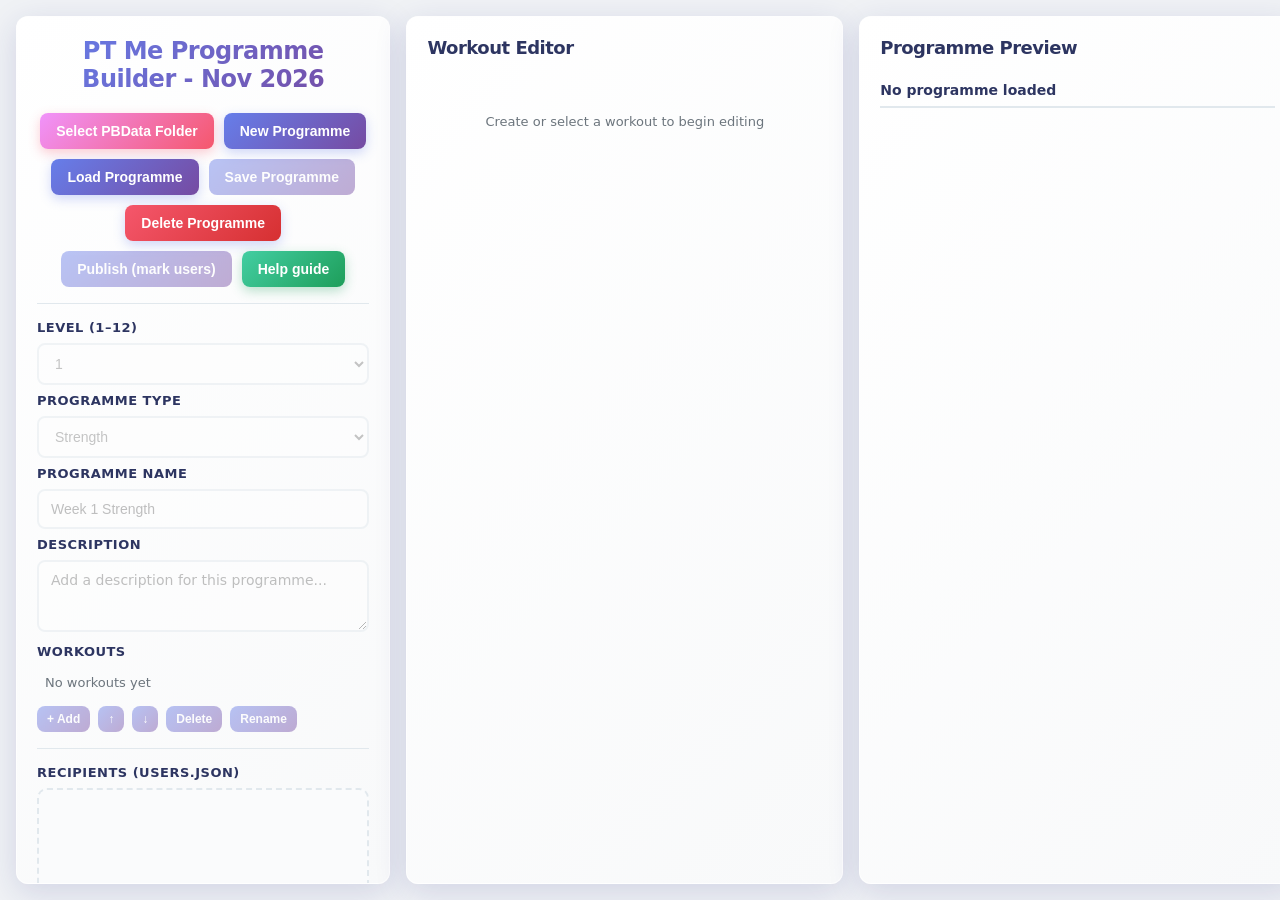
==== commit 05d6aa21: "Update app title to 'PT Me Programme Builder'" ====
--- a/ProgrammeBuilder.html
+++ b/ProgrammeBuilder.html
@@ -74,7 +74,7 @@
 <body>
   <div class="app">
     <div class="panel" id="left-panel">
-      <div class="app-title">Workout Builder - Nov 2026</div>
+      <div class="app-title">PT Me Programme Builder - Nov 2026</div>
       
       <div class="controls">
         <button id="btn-select-folder">Select PBData Folder</button>
